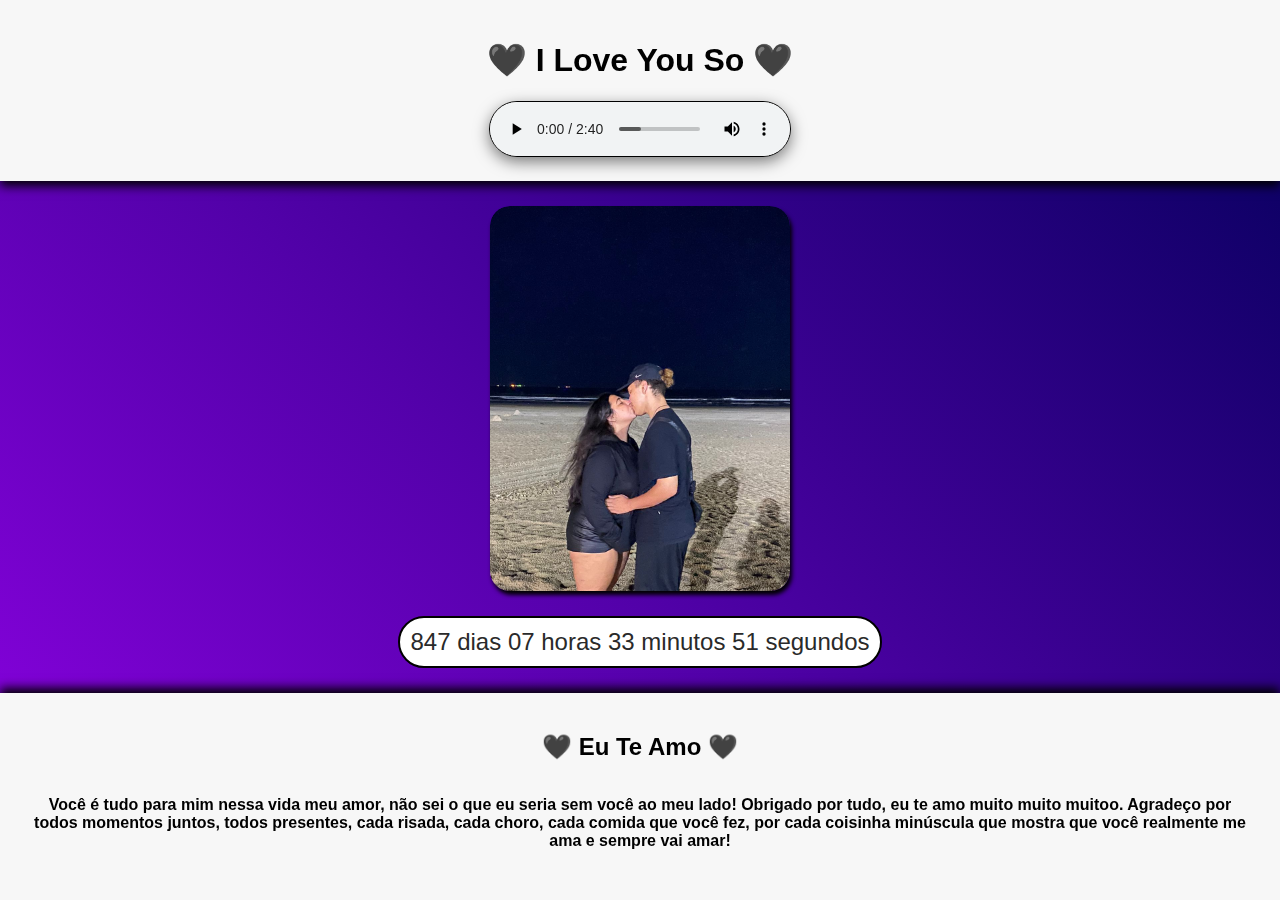
==== site.html @ 353bad92 "Site Pronto" ====
<!DOCTYPE html>
<html lang="pt-br">
  <head>
    <meta charset="UTF-8" />
    <meta name="viewport" content="width=device-width, initial-scale=1.0" />
    <title>Eu Te Amo</title>
    <link rel="stylesheet" href="style.css" />
  </head>

  <body class="site">

    <div id="emoji-container"></div>

    <header class="header">
      <h1>🖤 I Love You So 🖤</h1>
      <audio class="audio" controls autoplay loop>
        <source src="audio/The Walters -- I Love You So.mp3" type="audio/mp3" />
      </audio>
    </header>

    <div class="carrossel">
      <div class="conteiner" id="img">
          <img src="imgs/Gi e Eu.jpg" alt="Imagem 1"/>
          <img src="imgs/Gi e Eu 2.jpg" alt="Imagem 2"/>
          <img src="imgs/Gi e Eu 3.jpeg" alt="Imagem 3"/>
          <img src="imgs/Gi e Eu 4.jpg" alt="Imagem 4"/>
          <img src="imgs/Gi e Eu 5.jpg" alt="Imagem 5"/>
          <img src="imgs/Gi e Eu 6.jpg" alt="Imagem 6"/>
          <img src="imgs/Gi e Eu 7.jpg" alt="Imagem 7"/>
        </div>
    </div>

    <div id="timer">
        <span id="days">365</span> dias
        <span id="hours">0</span> horas
        <span id="minutes">0</span> minutos
        <span id="seconds">0</span> segundos
    </div>

    <footer class="footer">
      <h2>🖤 Eu Te Amo 🖤</h2>
      <h4 class="texto">
        Você é tudo para mim nessa vida meu amor, não sei o que eu seria sem
        você ao meu lado! Obrigado por tudo, eu te amo muito muito muitoo.
        Agradeço por todos momentos juntos, todos presentes, cada risada, cada
        choro, cada comida que você fez, por cada coisinha minúscula que mostra
        que você realmente me ama e sempre vai amar!
      </h4>
    </footer>

    <script src="script.js"></script>
  </body>
</html>
---- style.css ----
.fundo {
    height: 100vh;
    display: flex;
    justify-content: center;
    align-items: center;
    margin: 0;
    background: linear-gradient(45deg, #8d02e3, #03005b);
}

button {
    padding: 10px 20px;
    font-size: 16px;
    cursor: pointer;
    background: linear-gradient(45deg, #009dff, #b900d6);
    color: rgb(255, 255, 255);
    border: 3px solid black;
    border-radius: 15px;
    box-shadow: 5px 5px 10px rgba(0, 0, 0, 1.0);
    font-size: 35px;
}


button:hover {
    background: linear-gradient(45deg, #009dff, #b900d6);
    opacity: 80%;
    box-shadow: 7px 7px 14px rgba(0, 0, 0, 1.5);
}


body, html {
    font-family: Arial, sans-serif;
    margin: 0;
    padding: 0;
    background-color: #f0f0f0;
    height: 100%;
}

.header {
    background-color: #f7f7f7;
    color: #000;
    text-align: center;
    padding: 20px 0;
    box-shadow: 0 5px 10px rgba(0, 0, 0, 1.0);
    position: sticky;
    top: 0;
    left: 0;
    width: 100%;
    z-index: 1000;
}

.footer {
    background-color: #f7f7f7;
    color: #000;
    text-align: center;
    padding: 20px 0;
    position: sticky;
    bottom: 0;
    left: 0;
    width: 100%;
    box-shadow: 0 -5px 10px rgba(0, 0, 0, 1.0);
    z-index: 1000;
}

.site {
    height: 100%;
    margin: 0;
    display: flex;
    justify-content: center;
    align-items: center;
    background: linear-gradient(45deg, #8d02e3, #03005b);
    flex-direction: column;
}

.texto {
    padding: 15px;
    margin: 15px;
}

.imagem-centralizada {
    max-width: 100%;
    height: auto;
    border-radius: 8px;
}

.carrossel {
    box-shadow: 2px 4px 4px black;
    overflow: hidden;
    height: auto;
    width: 300px;
    margin: 10px;
    border: none;
    border-radius: 20px;
    margin-top: 25px;
}

.conteiner {
    display: flex;
    transition: transform 0.5s ease-in-out;
    transform: translateX(0);
}

img {
    object-fit: cover;
    height: auto;
    width: 300px;
    border: none;
    border-radius: 20px;
}

#timer {
    margin-top: 20px;
    font-size: 24px;
    color: #2a2a2a;
    text-align: center;
    border: 2px solid black;
    background-color: rgb(255, 255, 255);
    border-radius: 50px;
    padding: 10px;
    margin: 15px;
    margin-bottom: 25px;
}

#count {
    font-weight: bold;
    color: #000000;
}

.audio {
    border: 1px solid black;
    border-radius: 50px;
    box-shadow: 0 5px 15px rgba(0, 0, 0, 0.5);
}

#emoji-container {
    position: fixed;
    top: 0;
    left: 0;
    width: 100vw;
    height: 100vh;
    overflow: hidden;
    pointer-events: none; 
}

.emoji {
    position: absolute;
    font-size: 2rem;
    top: -5%;
    white-space: nowrap;
    animation: fall linear infinite;
}

@keyframes fall {
    from {
        transform: translateY(-10%);
        opacity: 1;
    }
    to {
        transform: translateY(100vh);
        opacity: 0;
    }
}

@media (width <= 450px) {

    .header {
        background-color: #f7f7f7;
        color: #000;
        text-align: center;
        padding: 20px 0;
        box-shadow: 0 5px 10px rgba(0, 0, 0, 1.0);
        position: sticky;
        top: 0;
        left: 0;
        width: 100%;
        z-index: 1000;
    }
    
    .footer {
        background-color: #f7f7f7;
        color: #000;
        text-align: center;
        padding: 20px 0;
        position: sticky;
        bottom: 0;
        left: 0;
        width: 100%;
        box-shadow: 0 -5px 10px rgba(0, 0, 0, 1.0);
        z-index: 1000;
    }

    .carrossel {
        box-shadow: 2px 4px 4px black;
        overflow: hidden;
        height: auto;
        width: 200px;
        margin: 10px;
        border: none;
        border-radius: 20px;
    }

    img {
        object-fit: cover;
        height: auto;
        width: 200px;
        border: none;
        border-radius: 20px;
    }

    #timer {
        margin-top: 15px;
        font-size: 20px;
        color: #2a2a2a;
        text-align: center;
        border: 2px solid black;
        background-color: rgb(255, 255, 255);
        border-radius: 50px;
        margin: 15px;

    }
    
    #count {
        font-weight: bold;
        color: #000000;
    }
    
}
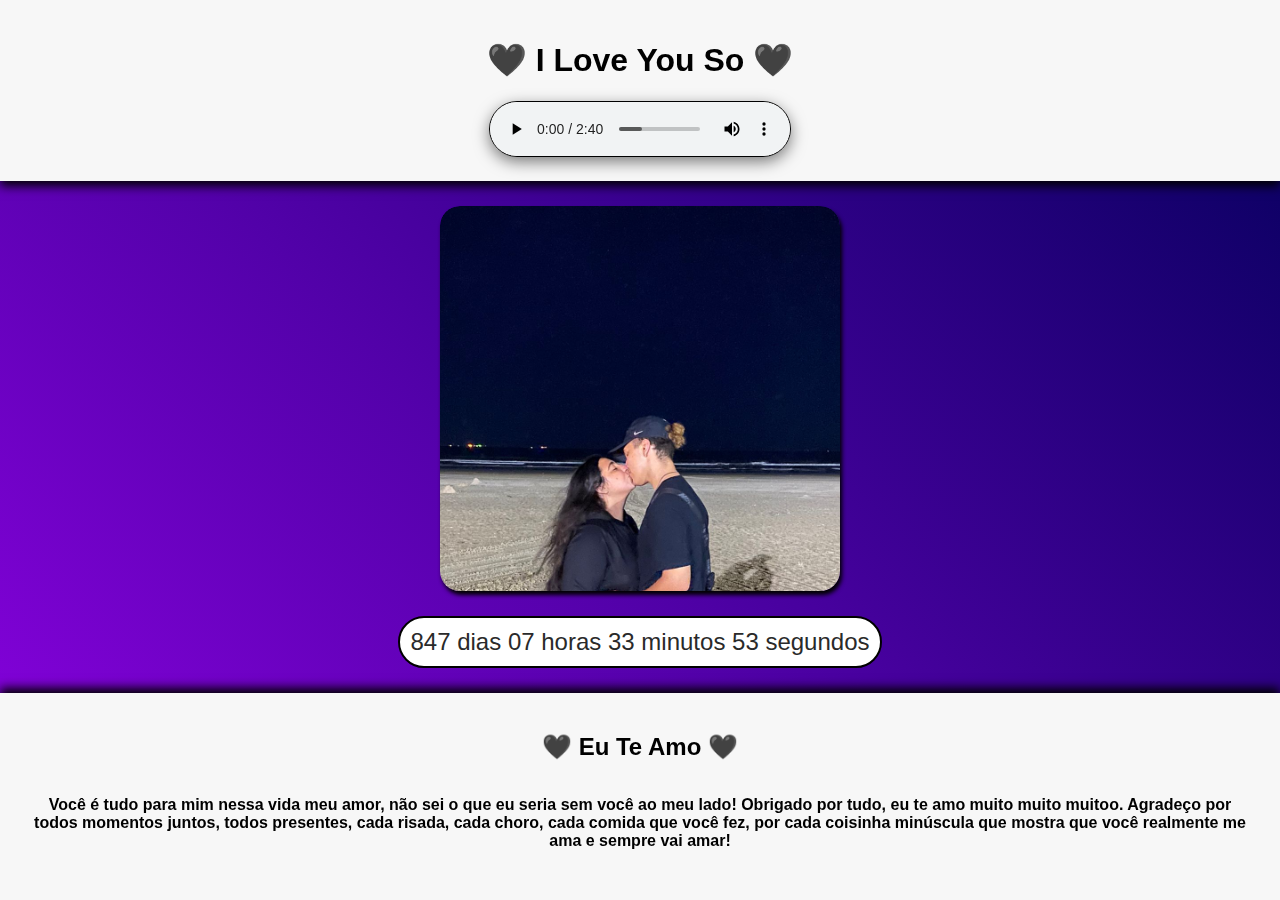
==== commit 97012dd0: "Site Pronto V2" ====
--- a/site.html
+++ b/site.html
@@ -7,16 +7,16 @@
     <link rel="stylesheet" href="style.css" />
   </head>
 
+  <header class="header">
+    <h1>🖤 I Love You So 🖤</h1>
+    <audio class="audio" controls autoplay loop>
+      <source src="audio/The Walters -- I Love You So.mp3" type="audio/mp3" />
+    </audio>
+  </header>
+
   <body class="site">
 
     <div id="emoji-container"></div>
-
-    <header class="header">
-      <h1>🖤 I Love You So 🖤</h1>
-      <audio class="audio" controls autoplay loop>
-        <source src="audio/The Walters -- I Love You So.mp3" type="audio/mp3" />
-      </audio>
-    </header>
 
     <div class="carrossel">
       <div class="conteiner" id="img">
@@ -37,17 +37,18 @@
         <span id="seconds">0</span> segundos
     </div>
 
-    <footer class="footer">
-      <h2>🖤 Eu Te Amo 🖤</h2>
-      <h4 class="texto">
-        Você é tudo para mim nessa vida meu amor, não sei o que eu seria sem
-        você ao meu lado! Obrigado por tudo, eu te amo muito muito muitoo.
-        Agradeço por todos momentos juntos, todos presentes, cada risada, cada
-        choro, cada comida que você fez, por cada coisinha minúscula que mostra
-        que você realmente me ama e sempre vai amar!
-      </h4>
-    </footer>
+  </body>
 
-    <script src="script.js"></script>
-  </body>
+  <footer class="footer">
+    <h2>🖤 Eu Te Amo 🖤</h2>
+    <h4 class="texto">
+      Você é tudo para mim nessa vida meu amor, não sei o que eu seria sem
+      você ao meu lado! Obrigado por tudo, eu te amo muito muito muitoo.
+      Agradeço por todos momentos juntos, todos presentes, cada risada, cada
+      choro, cada comida que você fez, por cada coisinha minúscula que mostra
+      que você realmente me ama e sempre vai amar!
+    </h4>
+  </footer>
+
+  <script src="script.js"></script>
 </html>
--- a/style.css
+++ b/style.css
@@ -62,7 +62,7 @@
 }
 
 .site {
-    height: 100%;
+    height: 100vh;
     margin: 0;
     display: flex;
     justify-content: center;
@@ -86,7 +86,7 @@
     box-shadow: 2px 4px 4px black;
     overflow: hidden;
     height: auto;
-    width: 300px;
+    width: 400px;
     margin: 10px;
     border: none;
     border-radius: 20px;
@@ -102,7 +102,7 @@
 img {
     object-fit: cover;
     height: auto;
-    width: 300px;
+    width: 400px;
     border: none;
     border-radius: 20px;
 }
@@ -158,69 +158,4 @@
         transform: translateY(100vh);
         opacity: 0;
     }
-}
-
-@media (width <= 450px) {
-
-    .header {
-        background-color: #f7f7f7;
-        color: #000;
-        text-align: center;
-        padding: 20px 0;
-        box-shadow: 0 5px 10px rgba(0, 0, 0, 1.0);
-        position: sticky;
-        top: 0;
-        left: 0;
-        width: 100%;
-        z-index: 1000;
-    }
-    
-    .footer {
-        background-color: #f7f7f7;
-        color: #000;
-        text-align: center;
-        padding: 20px 0;
-        position: sticky;
-        bottom: 0;
-        left: 0;
-        width: 100%;
-        box-shadow: 0 -5px 10px rgba(0, 0, 0, 1.0);
-        z-index: 1000;
-    }
-
-    .carrossel {
-        box-shadow: 2px 4px 4px black;
-        overflow: hidden;
-        height: auto;
-        width: 200px;
-        margin: 10px;
-        border: none;
-        border-radius: 20px;
-    }
-
-    img {
-        object-fit: cover;
-        height: auto;
-        width: 200px;
-        border: none;
-        border-radius: 20px;
-    }
-
-    #timer {
-        margin-top: 15px;
-        font-size: 20px;
-        color: #2a2a2a;
-        text-align: center;
-        border: 2px solid black;
-        background-color: rgb(255, 255, 255);
-        border-radius: 50px;
-        margin: 15px;
-
-    }
-    
-    #count {
-        font-weight: bold;
-        color: #000000;
-    }
-    
 }